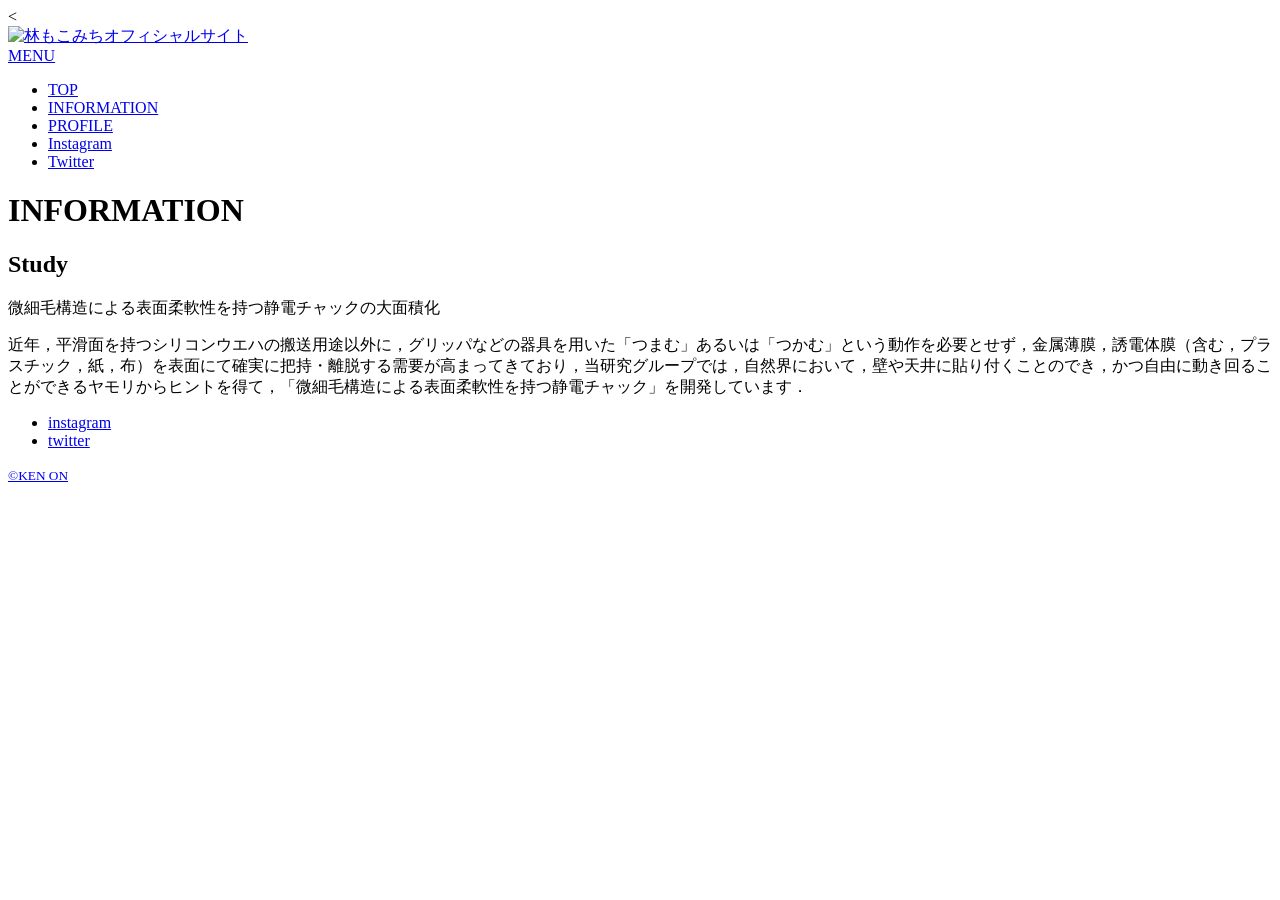
==== docs/information/index.html @ 58415c82 "profile and information" ====
<!doctype html>
<html lang="ja">
<head>
<meta charset="UTF-8">
<title>林もこみちオフィシャルサイト</title>
<meta name="viewport" content="width=device-width, initial-scale=1.0, telephone=no">
<meta name="description" lang="ja" content="林もこみち生誕23年記念">
<meta property="og:image" content="https://souring001.github.io/hayashi/images/ogp.jpg">
<link rel="shortcut icon" type="image/vnd.microsoft.icon" href="https://souring001.github.io/hayashi/images/favicon.ico">
<link rel="apple-touch-icon" href="https://souring001.github.io/hayashi/images/apple-touch-icon.png">
<meta name="format-detection" content="telephone=no">

<!-- google fonts -->
<link href="https://fonts.googleapis.com/css?family=Playfair+Display:400,700" rel="stylesheet">
<link rel="stylesheet" href="/wp-content/themes/kenon_talent/assets/css/lib/lib.css">
<!-- google fonts-->


<!-- All in One SEO Pack 2.11 by Michael Torbert of Semper Fi Web Design[79,101] -->
<link rel="canonical" href="https://souring001.github.io/hayashi/" />
<!-- /all in one seo pack -->
<!-- <link rel='dns-prefetch' href='//s.w.org' /> -->
<link rel='stylesheet' id='wp-block-library-css'  href='https://souring001.github.io/hayashi/wp-includes/css/dist/block-library/style.min.css' type='text/css' media='all' />
<link rel='stylesheet' id='parent-style-css'  href='https://souring001.github.io/hayashi/wp-content/themes/kenon_talent/style.css' type='text/css' media='all' />
<link rel='stylesheet' id='child-style-css'  href='https://souring001.github.io/hayashi/wp-content/themes/kenon_talent_child/style.css' type='text/css' media='all' />

<<!-- Global site tag (gtag.js) - Google Analytics -->
<!-- <script async src="https://www.googletagmanager.com/gtag/js?id=UA-139977360-1"></script> -->
<!-- <script>
window.dataLayer = window.dataLayer || [];
function gtag(){dataLayer.push(arguments);}
gtag('js', new Date());

gtag('config', 'UA-139977360-1');
</script> -->

</head>

<body>
  <div id="container">
      <header id="header" class="header_horizontal--normal">
          <div class="header_inner">
            <div class="header_content">
                <div class="site_logo--horizontal">
                    <a href="https://souring001.github.io/hayashi"><img src="https://souring001.github.io/hayashi/wp-content/uploads/sites/28/2019/04/tit_hayashi.png" alt="林もこみちオフィシャルサイト"></a>
                </div>
            </div>
        </div>
    </header>

    <div class="layer"></div>
    <div id="side">
      <div class="sidenav__body">
        <div id="btn_sp_sidenav">
          <a href="javascript:void(0);" id="sp_side_nav_trigger">
            <div class="icon__container">
              <span class="icon"></span>
            </div>
            <div class="menu_text">MENU</div>
          </a>
        </div>

<nav>
<ul class="list__nav">
  <li>
<a href="https://souring001.github.io/hayashi">
  <div class="text__container">
    <span>TOP</span>
  </div>
</a>
</li>
  <li class="current">
<a href="https://souring001.github.io/hayashi/information/">
  <div class="text__container">
    <span>INFORMATION</span>
  </div>
</a>
</li>
  <li>
<a href="https://souring001.github.io/hayashi/profile/">
  <div class="text__container">
    <span>PROFILE</span>
  </div>
</a>
</li>
  <li>
<a href="https://www.instagram.com/tellterutell/" target="_blank">
  <div class="text__container">
    <span class="icn__blank">Instagram</span>
  </div>
</a>
</li>
  <li>
<a href="https://twitter.com/Gorituna" target="_blank">
  <div class="text__container">
    <span class="icn__blank">Twitter</span>
  </div>
</a>
</li>
  </ul>
</nav>
      </div>
</div>

      <main id="content">



<div class="wrap__talent_content">
	<div class="body__talent_content">
		<h1 class="page_title">INFORMATION</h1>
<section class="pickup_section__container talent_section__container--pickup">
	<h2 class="title_section__under js__motion_trig js__motion_anm--alpha">Study</h2>


    <article class="list__pickup__template js__motion_trig js__motion_anm--alpha">
    				<div class="article__content">
    			<p class="title">
                    微細毛構造による表面柔軟性を持つ静電チャックの大面積化
    				</p>
    			<div class="detail">

                    近年，平滑面を持つシリコンウエハの搬送用途以外に，グリッパなどの器具を用いた「つまむ」あるいは「つかむ」という動作を必要とせず，金属薄膜，誘電体膜（含む，プラスチック，紙，布）を表面にて確実に把持・離脱する需要が高まってきており，当研究グループでは，自然界において，壁や天井に貼り付くことのでき，かつ自由に動き回ることができるヤモリからヒントを得て，「微細毛構造による表面柔軟性を持つ静電チャック」を開発しています．


    			</div>
    		</div>
    </article>
</section>


	</div>
</div>


      </main>

      <div class="wrap__single_content--default">
  <div id="pagetop">
    <a href="#container" class="js__smooth_scroll">
      <span class="icon"></span>
    </a>
  </div>
</div>
      <!--// footer -->
<div id="sns" class="js__motion_trig js__motion_anm--alpha">
  <ul class="sns__links">
        <li class="icon--instagram">
      <a href="https://www.instagram.com/mocomichi_hayami/" target="_blank">
        instagram      </a>
    </li>
        <li class="icon--twitter">
      <a href="https://twitter.com/hayami_m_staff" target="_blank">
        twitter      </a>
    </li>
      </ul>
</div>

<footer id="footer" class="js__motion_trig">
  <div class="footer__body">
    <a href="/" target="_blank"><small class="copyright">&copy;KEN ON</small></a>
  </div>
</footer>
<!-- footer //-->

    </div>

    <script src="https://www.ken-on.co.jp/hayami/wp-content/themes/kenon_talent/assets/js/libs/jquery.min.js"></script>
<script src="https://www.ken-on.co.jp/hayami/wp-content/themes/kenon_talent/assets/js/libs/libs.js"></script>
<script src="https://www.ken-on.co.jp/hayami/wp-content/themes/kenon_talent/assets/js/common.js"></script>

  </body>
</html>
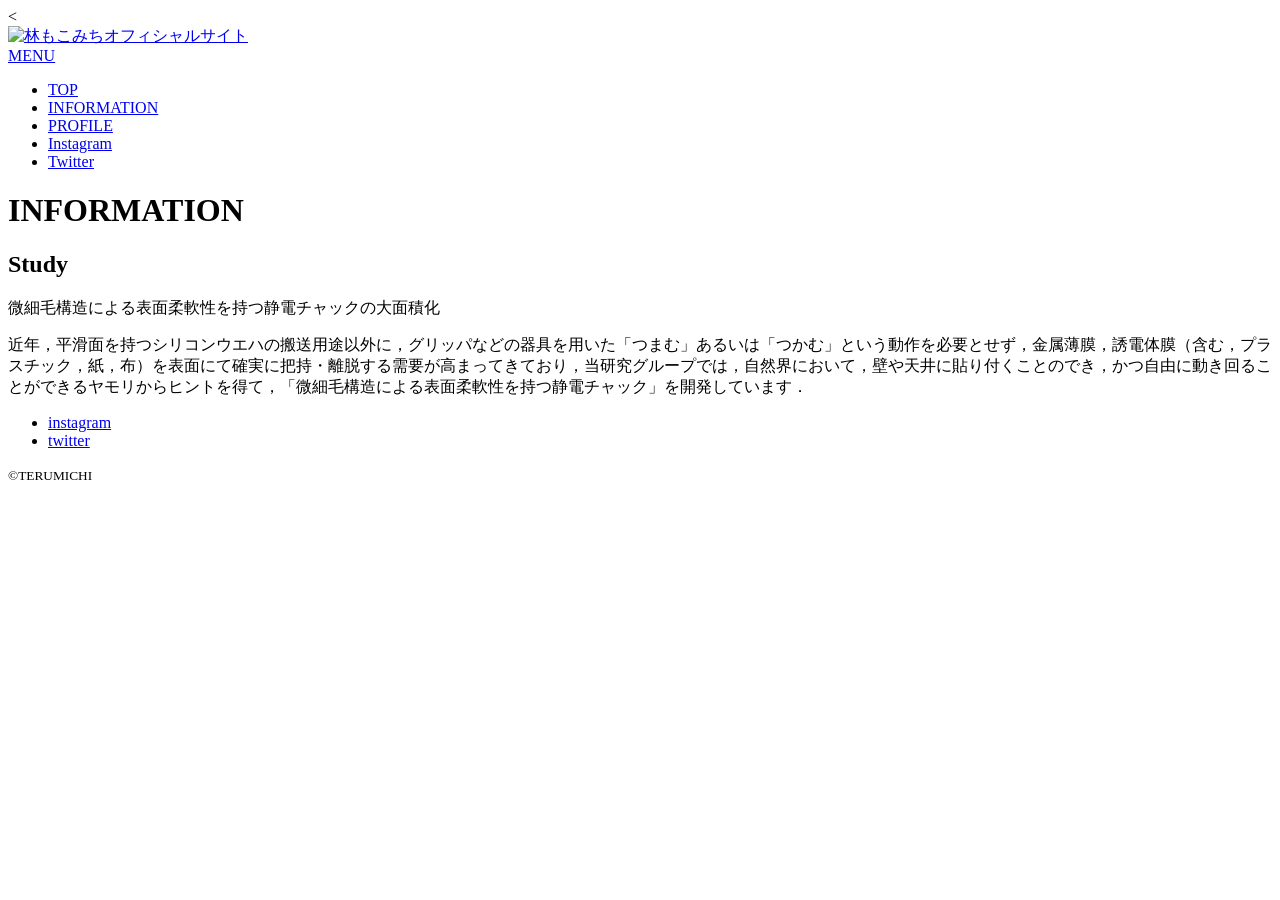
==== commit 59d4c571: "analytics" ====
--- a/docs/information/index.html
+++ b/docs/information/index.html
@@ -25,14 +25,14 @@
 <link rel='stylesheet' id='child-style-css'  href='https://souring001.github.io/hayashi/wp-content/themes/kenon_talent_child/style.css' type='text/css' media='all' />
 
 <<!-- Global site tag (gtag.js) - Google Analytics -->
-<!-- <script async src="https://www.googletagmanager.com/gtag/js?id=UA-139977360-1"></script> -->
-<!-- <script>
+<script async src="https://www.googletagmanager.com/gtag/js?id=UA-139977360-1"></script>
+<script>
 window.dataLayer = window.dataLayer || [];
 function gtag(){dataLayer.push(arguments);}
 gtag('js', new Date());
 
 gtag('config', 'UA-139977360-1');
-</script> -->
+</script>
 
 </head>
 
@@ -142,32 +142,32 @@
     </a>
   </div>
 </div>
-      <!--// footer -->
+<!--// footer -->
 <div id="sns" class="js__motion_trig js__motion_anm--alpha">
-  <ul class="sns__links">
-        <li class="icon--instagram">
-      <a href="https://www.instagram.com/mocomichi_hayami/" target="_blank">
-        instagram      </a>
-    </li>
-        <li class="icon--twitter">
-      <a href="https://twitter.com/hayami_m_staff" target="_blank">
-        twitter      </a>
-    </li>
-      </ul>
+<ul class="sns__links">
+  <li class="icon--instagram">
+<a href="https://www.instagram.com/tellterutell/" target="_blank">
+  instagram      </a>
+</li>
+  <li class="icon--twitter">
+<a href="https://twitter.com/Gorituna" target="_blank">
+  twitter      </a>
+</li>
+</ul>
 </div>
 
 <footer id="footer" class="js__motion_trig">
-  <div class="footer__body">
-    <a href="/" target="_blank"><small class="copyright">&copy;KEN ON</small></a>
-  </div>
+<div class="footer__body">
+<small class="copyright">&copy;TERUMICHI</small>
+</div>
 </footer>
 <!-- footer //-->
 
-    </div>
+</div>
 
-    <script src="https://www.ken-on.co.jp/hayami/wp-content/themes/kenon_talent/assets/js/libs/jquery.min.js"></script>
-<script src="https://www.ken-on.co.jp/hayami/wp-content/themes/kenon_talent/assets/js/libs/libs.js"></script>
-<script src="https://www.ken-on.co.jp/hayami/wp-content/themes/kenon_talent/assets/js/common.js"></script>
+<script src="https://souring001.github.io/hayashi/wp-content/themes/kenon_talent/assets/js/libs/jquery.min.js"></script>
+<script src="https://souring001.github.io/hayashi/wp-content/themes/kenon_talent/assets/js/libs/libs.js"></script>
+<script src="https://souring001.github.io/hayashi/wp-content/themes/kenon_talent/assets/js/common.js"></script>
 
-  </body>
+</body>
 </html>
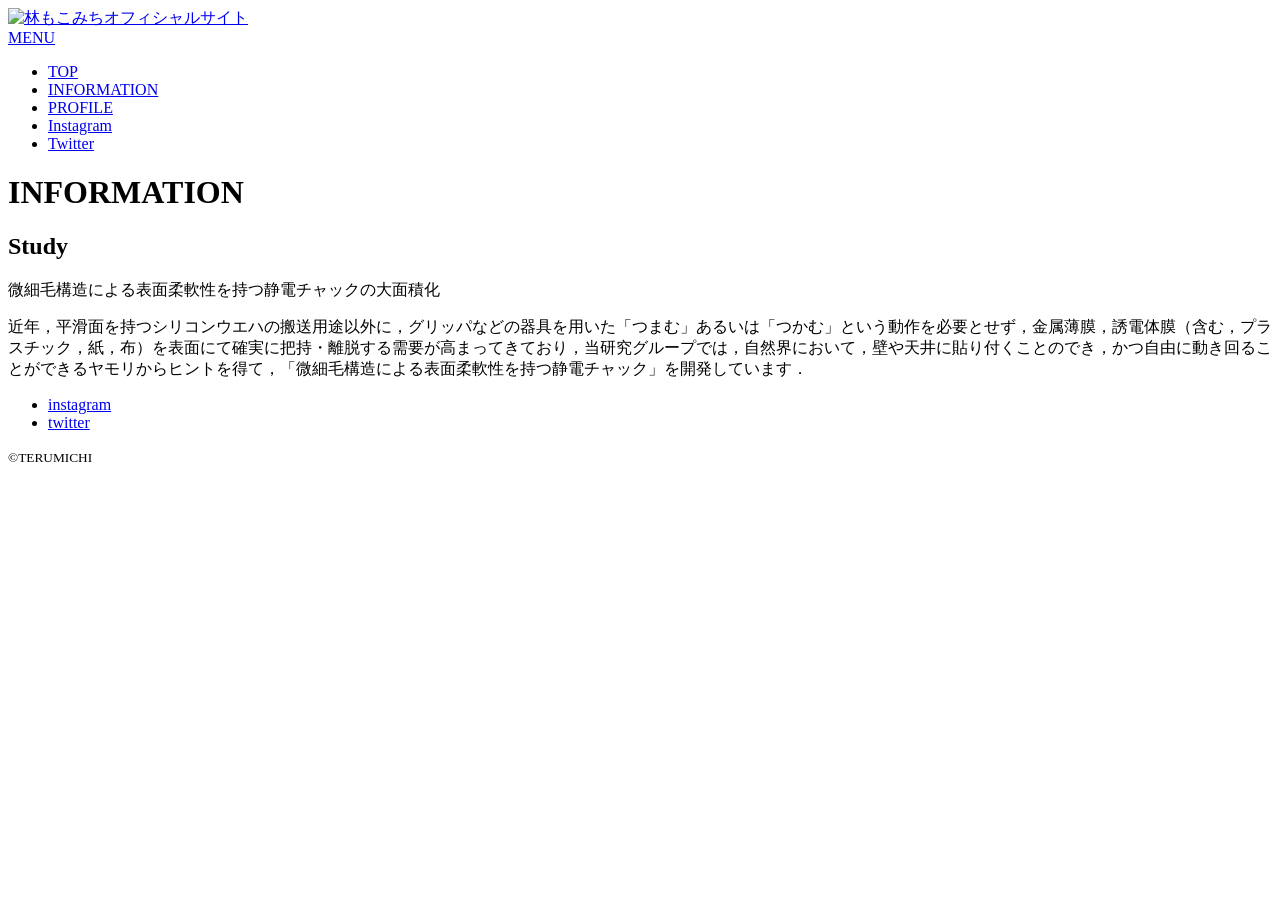
==== commit 835eecb4: "edit" ====
--- a/docs/information/index.html
+++ b/docs/information/index.html
@@ -24,15 +24,16 @@
 <link rel='stylesheet' id='parent-style-css'  href='https://souring001.github.io/hayashi/wp-content/themes/kenon_talent/style.css' type='text/css' media='all' />
 <link rel='stylesheet' id='child-style-css'  href='https://souring001.github.io/hayashi/wp-content/themes/kenon_talent_child/style.css' type='text/css' media='all' />
 
-<<!-- Global site tag (gtag.js) - Google Analytics -->
+<!-- Global site tag (gtag.js) - Google Analytics -->
 <script async src="https://www.googletagmanager.com/gtag/js?id=UA-139977360-1"></script>
 <script>
-window.dataLayer = window.dataLayer || [];
-function gtag(){dataLayer.push(arguments);}
-gtag('js', new Date());
+  window.dataLayer = window.dataLayer || [];
+  function gtag(){dataLayer.push(arguments);}
+  gtag('js', new Date());
 
-gtag('config', 'UA-139977360-1');
+  gtag('config', 'UA-139977360-1');
 </script>
+
 
 </head>
 
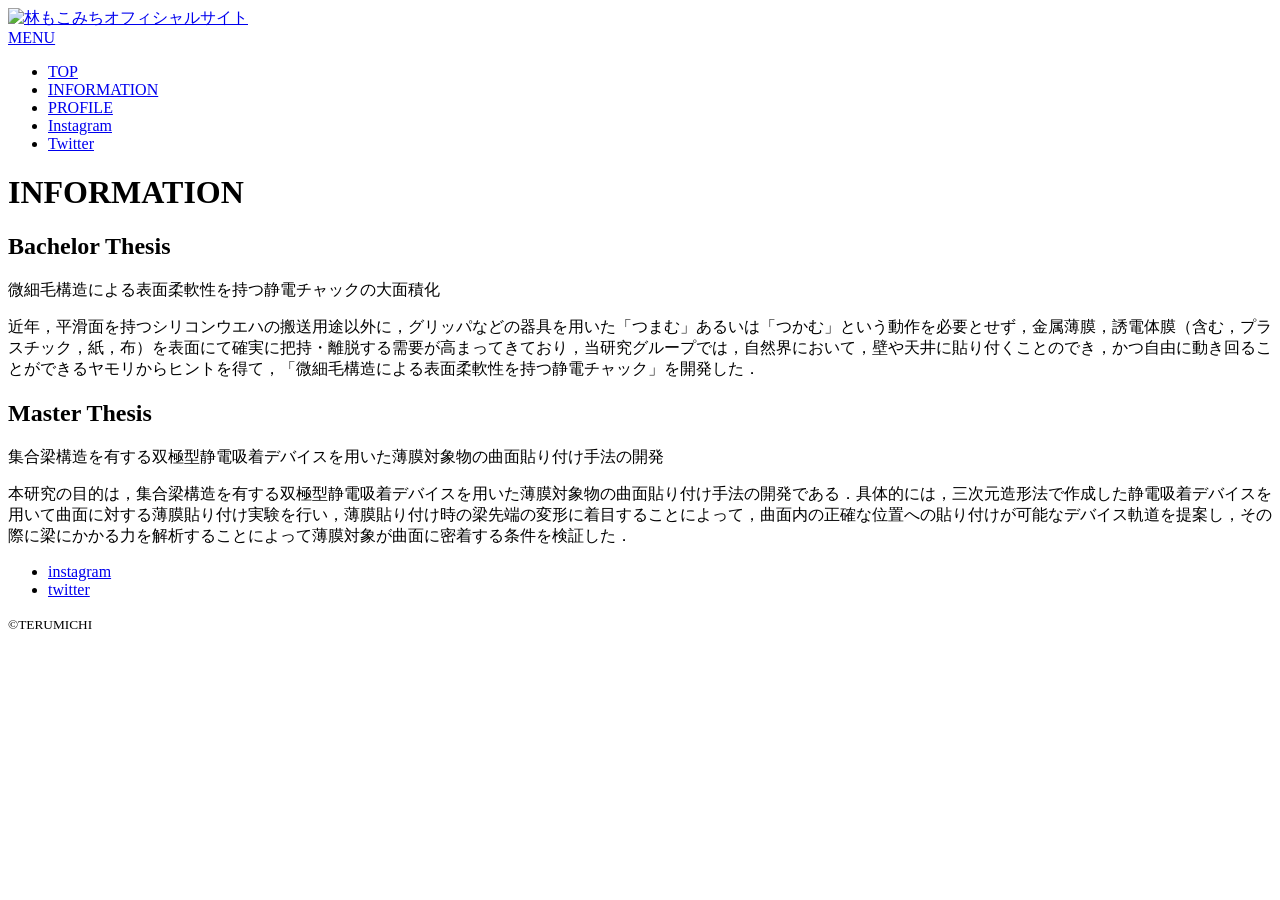
==== commit 0391b924: "update contents" ====
--- a/docs/information/index.html
+++ b/docs/information/index.html
@@ -104,36 +104,54 @@
 </div>
 
       <main id="content">
-
-
-
-<div class="wrap__talent_content">
-	<div class="body__talent_content">
-		<h1 class="page_title">INFORMATION</h1>
-<section class="pickup_section__container talent_section__container--pickup">
-	<h2 class="title_section__under js__motion_trig js__motion_anm--alpha">Study</h2>
-
-
-    <article class="list__pickup__template js__motion_trig js__motion_anm--alpha">
-    				<div class="article__content">
-    			<p class="title">
-                    微細毛構造による表面柔軟性を持つ静電チャックの大面積化
-    				</p>
-    			<div class="detail">
-
-                    近年，平滑面を持つシリコンウエハの搬送用途以外に，グリッパなどの器具を用いた「つまむ」あるいは「つかむ」という動作を必要とせず，金属薄膜，誘電体膜（含む，プラスチック，紙，布）を表面にて確実に把持・離脱する需要が高まってきており，当研究グループでは，自然界において，壁や天井に貼り付くことのでき，かつ自由に動き回ることができるヤモリからヒントを得て，「微細毛構造による表面柔軟性を持つ静電チャック」を開発しています．
-
-
-    			</div>
-    		</div>
-    </article>
-</section>
-
-
-	</div>
-</div>
-
-
+
+
+
+<div class="wrap__talent_content">
+	<div class="body__talent_content">
+		<h1 class="page_title">INFORMATION</h1>
+
+<section class="pickup_section__container talent_section__container--pickup">
+	<h2 class="title_section__under js__motion_trig js__motion_anm--alpha">Bachelor Thesis</h2>
+
+
+    <article class="list__pickup__template js__motion_trig js__motion_anm--alpha">
+    				<div class="article__content">
+    			<p class="title">
+                    微細毛構造による表面柔軟性を持つ静電チャックの大面積化
+    				</p>
+    			<div class="detail">
+
+                    近年，平滑面を持つシリコンウエハの搬送用途以外に，グリッパなどの器具を用いた「つまむ」あるいは「つかむ」という動作を必要とせず，金属薄膜，誘電体膜（含む，プラスチック，紙，布）を表面にて確実に把持・離脱する需要が高まってきており，当研究グループでは，自然界において，壁や天井に貼り付くことのでき，かつ自由に動き回ることができるヤモリからヒントを得て，「微細毛構造による表面柔軟性を持つ静電チャック」を開発した．
+
+
+    			</div>
+    		</div>
+    </article>
+</section>
+
+<section class="pickup_section__container talent_section__container--pickup">
+	<h2 class="title_section__under js__motion_trig js__motion_anm--alpha">Master Thesis</h2>
+
+
+    <article class="list__pickup__template js__motion_trig js__motion_anm--alpha">
+    				<div class="article__content">
+    			<p class="title">
+            集合梁構造を有する双極型静電吸着デバイスを用いた薄膜対象物の曲面貼り付け手法の開発
+    			</p>
+    			<div class="detail">
+
+            本研究の目的は，集合梁構造を有する双極型静電吸着デバイスを用いた薄膜対象物の曲面貼り付け手法の開発である．具体的には，三次元造形法で作成した静電吸着デバイスを用いて曲面に対する薄膜貼り付け実験を行い，薄膜貼り付け時の梁先端の変形に着目することによって，曲面内の正確な位置への貼り付けが可能なデバイス軌道を提案し，その際に梁にかかる力を解析することによって薄膜対象が曲面に密着する条件を検証した．
+    			</div>
+    		</div>
+    </article>
+</section>
+
+
+	</div>
+</div>
+
+
       </main>
 
       <div class="wrap__single_content--default">
